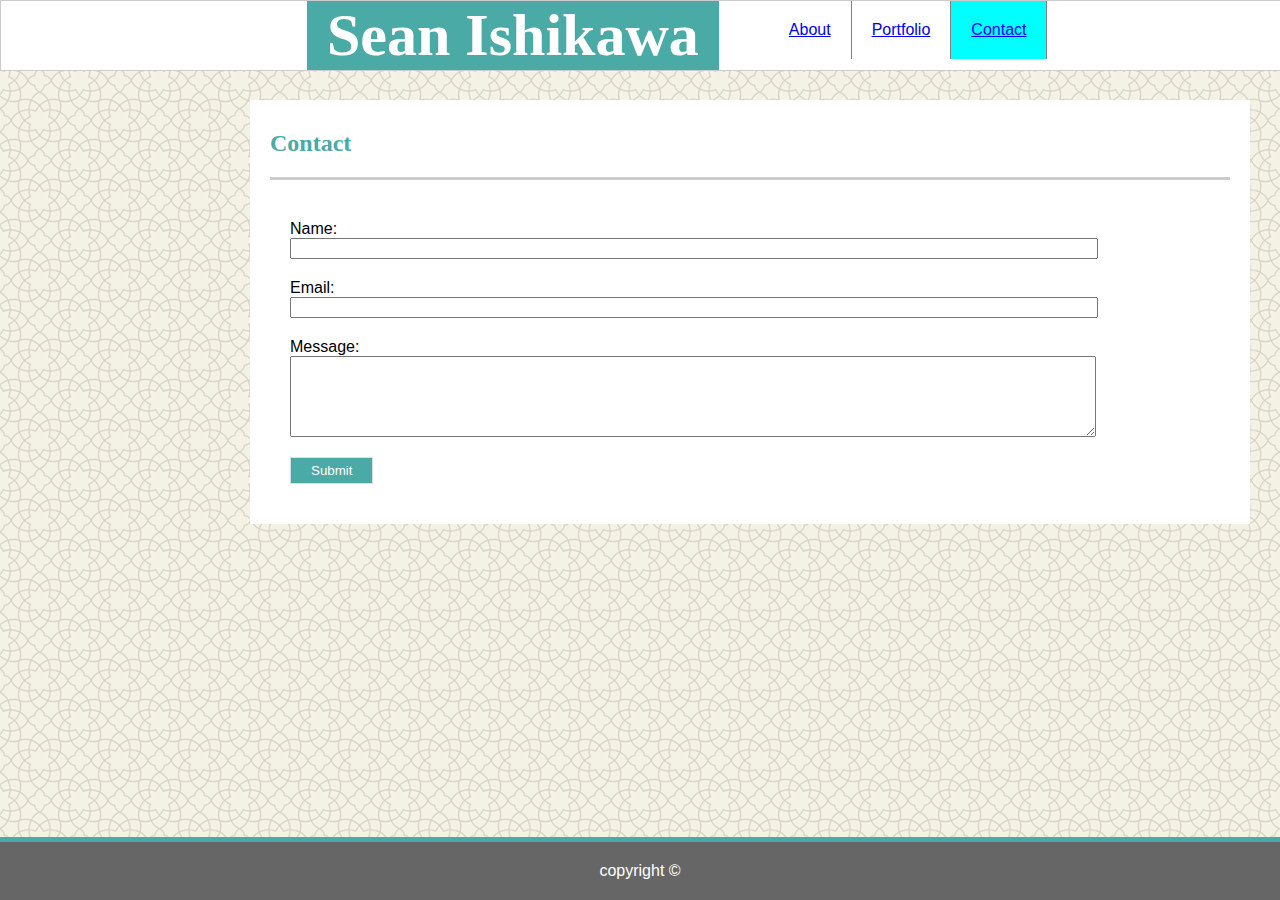
==== contact.html @ 87405429 "initial files push" ====
<!DOCTYPE html>
<html lang="en-us">

<head>
  <meta charset="UTF-8">
  <title>Contact</title>

  <link rel="stylesheet" href="assets/css/style.css">
</head>

<body>
    <div class="topnav">
        <h1>Sean Ishikawa</h1>
        <a href="index.html">About</a>
        <a href="portfolio.html">Portfolio</a>
        <a class="active" href="contact.html">Contact</a> 
    </div>

    <div class="content">
        <h2>Contact</h2><br>
        <div class="contactForm">
            <form>
                Name: <br>
                <input type="text" name="Name"><br>
                Email: <br>
                <input type="email" name="Email"><br>
                Message: <br>
                <textarea rows="5"></textarea><br>
                <button class="submit" type="submit">Submit</button>
            </form>
        </div>

    </div>
    
    <div class="footer">
        copyright &copy;
    </div>

</body>

</html>
---- assets/css/style.css ----
*{
    float: left;
    font-family: 'Arial', 'Helvetica Neue', Helvetica, sans-serif;
}

body{
    margin: 0;
    width: 100%;
    background-image: url("../images/oriental.png")
}

a{
    border-right:  1px solid grey;
    padding: 20px;
}

h1{
    font-size: 60px;
    color: #ffffff;
    background-color: #4aaaa5;
    padding: 0 20px 0 20px;
    margin: 0 50px 0 50px;
    font-family: 'Georgia', Times, Times New Roman, serif;
}

h2{
    color: #4aaaa5;
    border-bottom: 3px solid #cccccc;
    width: 100%;
    padding: 10px 0 20px 0  ;
    font-family: 'Georgia', Times, Times New Roman, serif;
}

a{
    float: left;
    right: 20px;
}
.topnav{
    align-content: center;
    padding: 0 20% 0 20%;
    float: left;
    width: 100%;
    position: fixed;
    top: 0;
    left: 0;
    margin: 0;
    border: 1px solid #cccccc;
    background-color: #ffffff;
}

.center {
    margin: auto;
    width: 50%;
    border: 3px solid green;
    padding: 10px;
}

.topnav::after{
    clear: both;
    content: "";
	display: block;
}

.profile{
    height: 30%;
    width: 30%;
}

.content{
    align-content: center;
    margin: 100px 25% 100px 25%;
    padding: 0 20px 20px 20px;
    width: 960px;
    background: white;
    float: left;
}
.active{
    background-color: aqua;
}

p{
    color: #777777;
}

.project {
    width: 200px;
    height: 150px;
    float: left;
    position: relative;
    margin: 20px;
}

.contactForm{
    width: 900px;
    clear: both;
    content: "";
    display: block;
}

form{
    width: 800px;
    margin: 20px;
}

input{
    width: 100%;
    margin: 0 0 20px 0;
}

textarea{
    width: 100%;
    margin: 0 0 20px 0;
}

.submit{
    background-color: #4aaaa5;
    border: 1px solid #dddddd;
    padding: 5px 20px 5px 20px;
    color: #ffffff;
}

.projectName{
    position: absolute;
    bottom: 5px;
    width: 100%;
    background-color: #4aaaa5;
    padding: 10px 0 10px 0;
    color: #ffffff; 
    text-align: center;
}

.footer{
    width: 100%;
    margin: 0;
    background-color: #666666;
    color: #ffffff;
    border-top: #4aaaa5 solid 5px;
    padding: 20px 0 20px 0;
    text-align: center;
    position: fixed;
    bottom: 0;
}
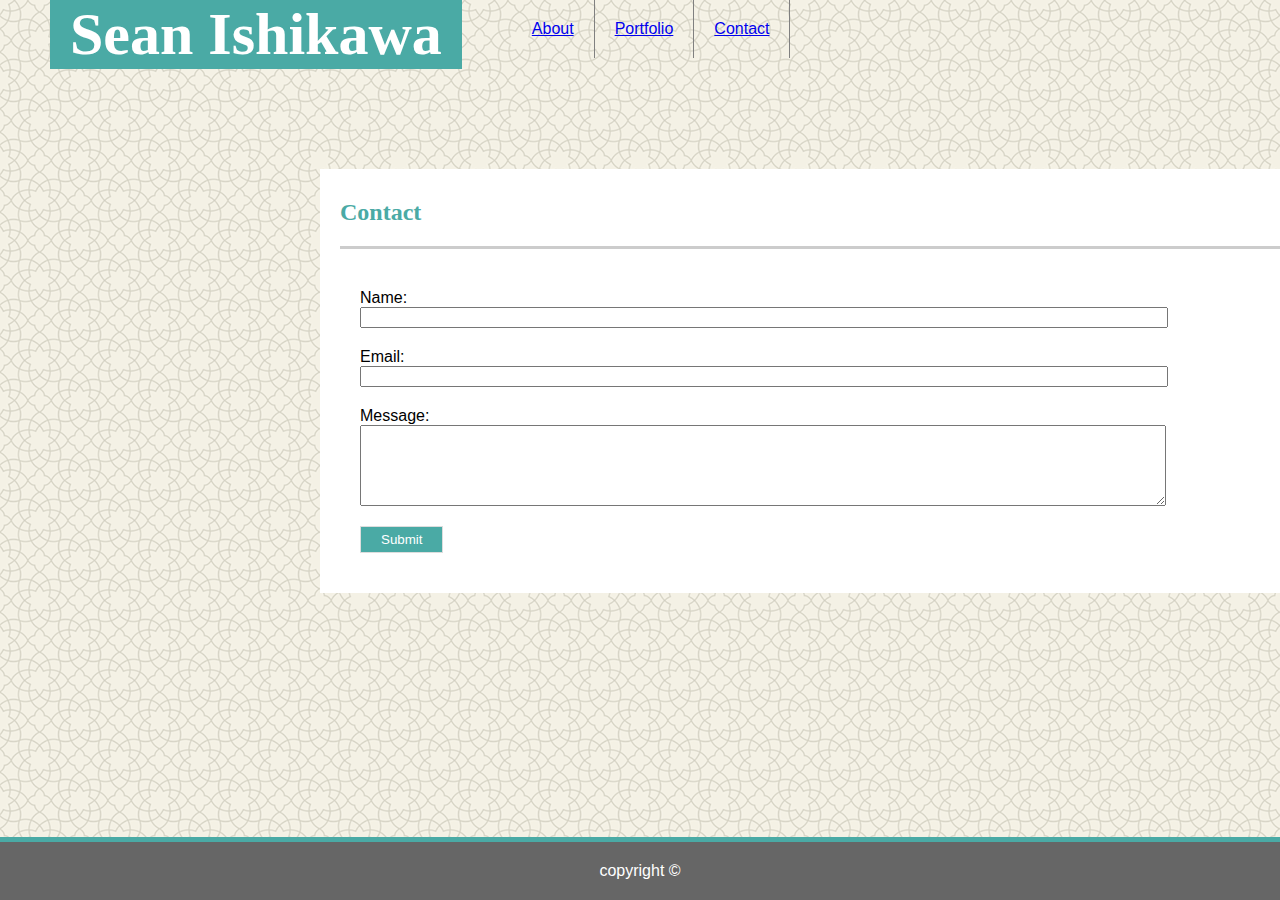
==== commit d91e8800: "First Boostrap classes" ====
--- a/contact.html
+++ b/contact.html
@@ -6,15 +6,26 @@
   <title>Contact</title>
 
   <link rel="stylesheet" href="assets/css/style.css">
+  <link rel="stylesheet" href="https://stackpath.bootstrapcdn.com/bootstrap/4.1.3/css/bootstrap.min.css" integrity="sha384-MCw98/SFnGE8fJT3GXwEOngsV7Zt27NXFoaoApmYm81iuXoPkFOJwJ8ERdknLPMO" crossorigin="anonymous">
 </head>
 
 <body>
-    <div class="topnav">
-        <h1>Sean Ishikawa</h1>
-        <a href="index.html">About</a>
-        <a href="portfolio.html">Portfolio</a>
-        <a class="active" href="contact.html">Contact</a> 
-    </div>
+        <nav class="navbar-expand">
+                <div class = "navbar">
+                    <div class= "navbar-brand">
+                        <h1>Sean Ishikawa</h1>
+                        
+                    </div>
+                    <div class = "col-md">
+                        <a class="btn" href="index.html">About</a>
+                        <a class="btn" href="portfolio.html">Portfolio</a>
+                        <a class="btn btn-outline-success" href="contact.html">Contact</a> 
+                    </div>
+                        
+        
+                </div>
+                
+            </nav>
 
     <div class="content">
         <h2>Contact</h2><br>
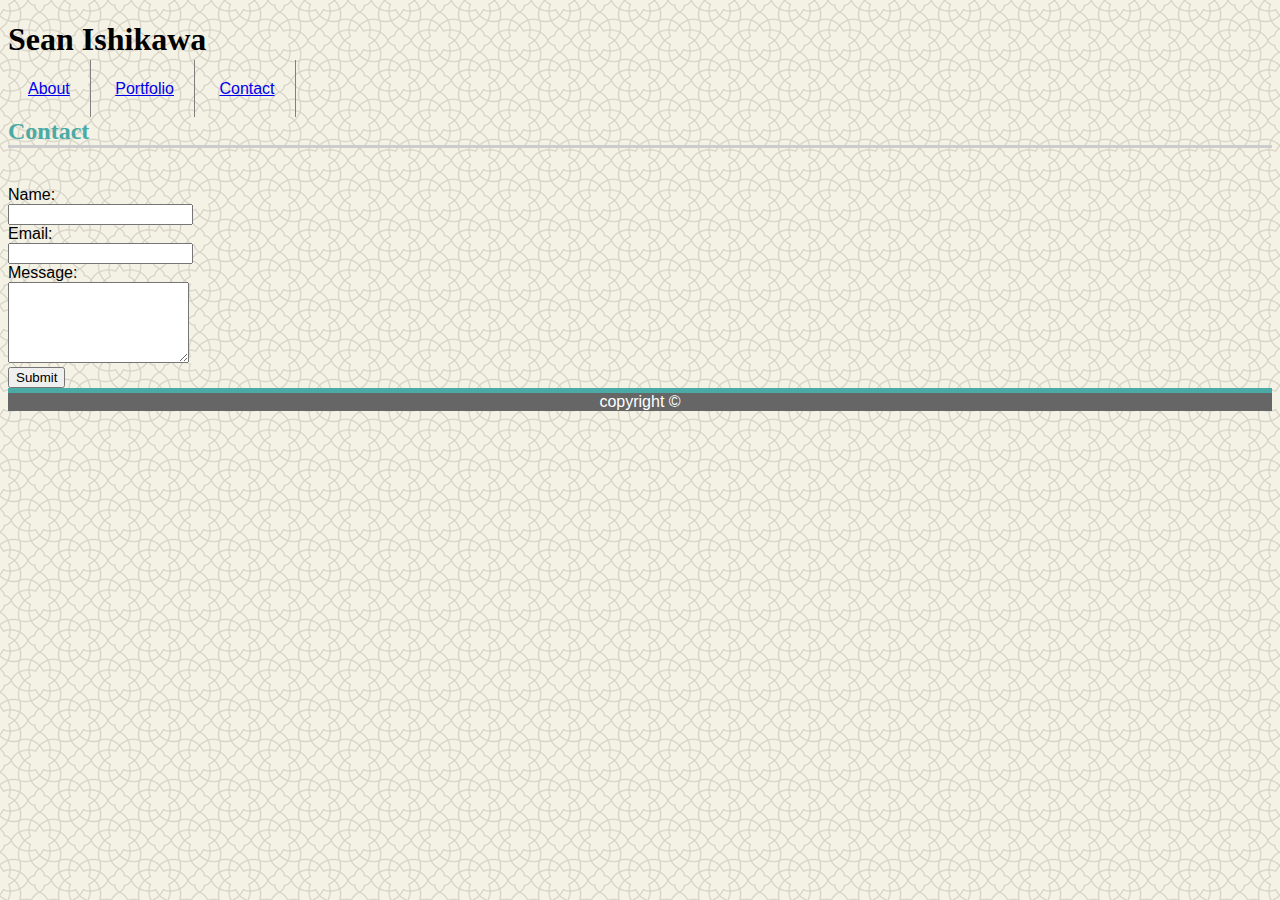
==== commit a0b2cf08: "More boostrap classes, update Style css" ====
--- a/contact.html
+++ b/contact.html
@@ -27,26 +27,43 @@
                 
             </nav>
 
-    <div class="content">
+    <div class="container">
         <h2>Contact</h2><br>
-        <div class="contactForm">
-            <form>
-                Name: <br>
-                <input type="text" name="Name"><br>
-                Email: <br>
-                <input type="email" name="Email"><br>
-                Message: <br>
-                <textarea rows="5"></textarea><br>
-                <button class="submit" type="submit">Submit</button>
-            </form>
+        <div class="row">
+            <div class="col-md-2 col-xs-0 col-sm-0">
+                
+            </div>
+            <div class="col-md-8 col-xs-12 col-sm-12">
+                <form>
+                    <div class="form-group">
+                        Name: <br>
+                        <input class="form-control" type="text" name="Name"><br>
+                    </div>
+                    <div class="form-group">
+                        Email: <br>
+                        <input class="form-control" type="email" name="Email"><br>
+                    </div>
+                    <div class="form-group">
+                        Message: <br>
+                        <textarea class="form-control" rows="5"></textarea><br>
+                    </div>
+                    <button type="submit" class="btn btn-primary">Submit</button>
+                </form>
+               
+            </div>
+            <div class="col-md-2 col-xs-0 col-sm-0"></div>
         </div>
+        
 
     </div>
     
-    <div class="footer">
-        copyright &copy;
-    </div>
-
+    <footer class="container footer">
+            <!-- <div class="container"> -->
+                <span class="text-muted">
+                    copyright &copy;
+                </span>
+            <!-- </div> -->
+    </footer>
 </body>
 
 </html>
--- a/assets/css/style.css
+++ b/assets/css/style.css
@@ -1,13 +1,10 @@
 
 
 *{
-    float: left;
     font-family: 'Arial', 'Helvetica Neue', Helvetica, sans-serif;
 }
 
 body{
-    margin: 0;
-    width: 100%;
     background-image: url("../images/oriental.png")
 }
 
@@ -17,44 +14,28 @@
 }
 
 h1{
-    font-size: 60px;
-    color: #ffffff;
-    background-color: #4aaaa5;
-    padding: 0 20px 0 20px;
-    margin: 0 50px 0 50px;
+    /* color: #ffffff; */
+    /* background-color: #4aaaa5; */
     font-family: 'Georgia', Times, Times New Roman, serif;
 }
 
 h2{
     color: #4aaaa5;
     border-bottom: 3px solid #cccccc;
-    width: 100%;
-    padding: 10px 0 20px 0  ;
     font-family: 'Georgia', Times, Times New Roman, serif;
 }
 
 a{
-    float: left;
-    right: 20px;
+    /*right: 20px;*/
 }
+
 .topnav{
-    align-content: center;
-    padding: 0 20% 0 20%;
-    float: left;
-    width: 100%;
-    position: fixed;
-    top: 0;
-    left: 0;
-    margin: 0;
     border: 1px solid #cccccc;
     background-color: #ffffff;
 }
 
 .center {
-    margin: auto;
-    width: 50%;
     border: 3px solid green;
-    padding: 10px;
 }
 
 .topnav::after{
@@ -64,17 +45,11 @@
 }
 
 .profile{
-    height: 30%;
-    width: 30%;
 }
 
 .content{
     align-content: center;
-    margin: 100px 25% 100px 25%;
-    padding: 0 20px 20px 20px;
-    width: 960px;
     background: white;
-    float: left;
 }
 .active{
     background-color: aqua;
@@ -85,39 +60,29 @@
 }
 
 .project {
-    width: 200px;
-    height: 150px;
-    float: left;
-    position: relative;
-    margin: 20px;
+
 }
 
 .contactForm{
-    width: 900px;
-    clear: both;
-    content: "";
-    display: block;
+
 }
 
 form{
-    width: 800px;
-    margin: 20px;
+
 }
 
 input{
-    width: 100%;
-    margin: 0 0 20px 0;
+
 }
 
 textarea{
-    width: 100%;
-    margin: 0 0 20px 0;
+
 }
 
 .submit{
     background-color: #4aaaa5;
     border: 1px solid #dddddd;
-    padding: 5px 20px 5px 20px;
+
     color: #ffffff;
 }
 
@@ -132,13 +97,10 @@
 }
 
 .footer{
-    width: 100%;
-    margin: 0;
     background-color: #666666;
     color: #ffffff;
     border-top: #4aaaa5 solid 5px;
-    padding: 20px 0 20px 0;
     text-align: center;
-    position: fixed;
-    bottom: 0;
+    /* position: fixed;
+    bottom: 0; */
 }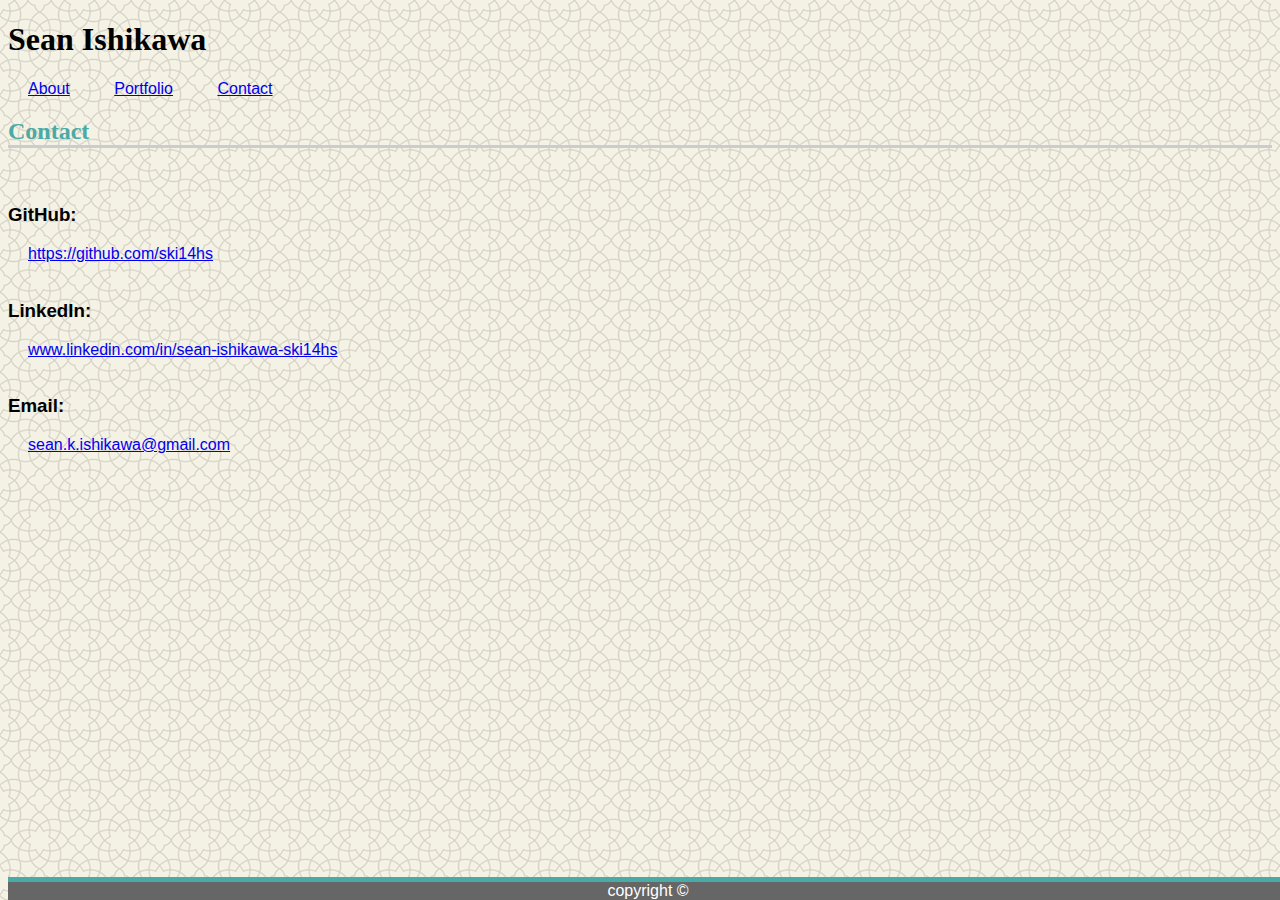
==== commit ac1724a2: "Updated Portfolio, fix footer, add images" ====
--- a/contact.html
+++ b/contact.html
@@ -34,21 +34,15 @@
                 
             </div>
             <div class="col-md-8 col-xs-12 col-sm-12">
-                <form>
-                    <div class="form-group">
-                        Name: <br>
-                        <input class="form-control" type="text" name="Name"><br>
-                    </div>
-                    <div class="form-group">
-                        Email: <br>
-                        <input class="form-control" type="email" name="Email"><br>
-                    </div>
-                    <div class="form-group">
-                        Message: <br>
-                        <textarea class="form-control" rows="5"></textarea><br>
-                    </div>
-                    <button type="submit" class="btn btn-primary">Submit</button>
-                </form>
+                <h3>GitHub:</h3>
+                <a href="https://github.com/ski14hs">https://github.com/ski14hs</a>
+                <br><br>
+                <h3>LinkedIn:</h3>
+                <a href="www.linkedin.com/in/sean-ishikawa-ski14hs">www.linkedin.com/in/sean-ishikawa-ski14hs</a>
+                <br><br>
+                <h3>Email:</h3>
+                <a href="mailto:sean.k.ishikawa@gmail.com">sean.k.ishikawa@gmail.com</a>
+
                
             </div>
             <div class="col-md-2 col-xs-0 col-sm-0"></div>
@@ -57,7 +51,9 @@
 
     </div>
     
-    <footer class="container footer">
+    <!-- add in space for fixed footer -->
+<br><br>
+    <footer class="footer">
             <!-- <div class="container"> -->
                 <span class="text-muted">
                     copyright &copy;
--- a/assets/css/style.css
+++ b/assets/css/style.css
@@ -9,7 +9,7 @@
 }
 
 a{
-    border-right:  1px solid grey;
+    /* border-right:  1px solid grey; */
     padding: 20px;
 }
 
@@ -101,6 +101,7 @@
     color: #ffffff;
     border-top: #4aaaa5 solid 5px;
     text-align: center;
-    /* position: fixed;
-    bottom: 0; */
+    position: fixed;
+    bottom: 0;
+    width: 100%;
 }